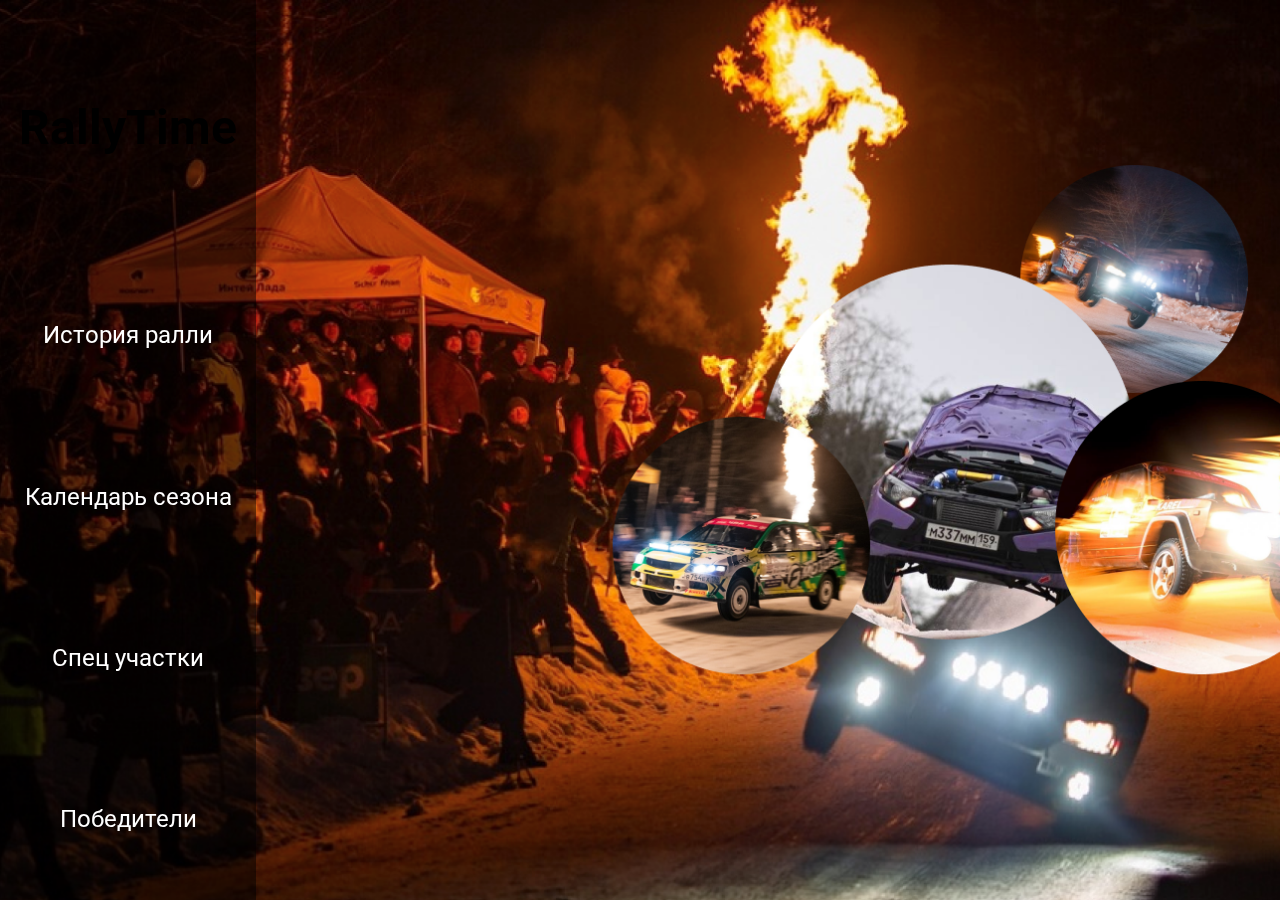
==== index.html @ 3b2ae527 "Add files via upload" ====
<!DOCTYPE html>
<html lang="en">
<head>
    <meta charset="UTF-8">
    <meta name="viewport" content="width=device-width, initial-scale=1.0">
    <link rel="stylesheet" href="style.css">
    <title>Document</title>
</head>
<body>
    <header>
        <h1>RallyTime</h1>
        <a href = "index1.html">История ралли</a>
        <a href = "index2.html">Календарь сезона</a>
        <a href = "index3.html">Спец участки</a>
        <a href = "index3.html">Победители</a>
    </header>
    <main>
    </main>
    <footer>
    </footer>
</body>
</html>
---- style.css ----
@import url('https://fonts.googleapis.com/css2?family=Roboto+Mono:ital,wght@0,100..700;1,100..700&family=Roboto+Slab:wght@100..900&family=Roboto:ital,wght@0,100;0,300;0,400;0,500;0,700;0,900;1,100;1,300;1,400;1,500;1,700;1,900&display=swap');
body{
        background-image: url(images/Frame1.png);
        background-repeat: no-repeat;
        background-attachment: fixed;
        background-size: cover;
}

header{
        position: fixed;
        left: 0;
        top: 0;
        width: 20%;
        height: 100%;
        display: flex;
        justify-content: space-around;
        align-items: center;
        flex-direction: column;
        font-size: x-large;
        font-family: "Roboto", sans-serif;
        background-color: rgba(0, 0, 0, 0.5);
}

a{
        color: white;
        text-decoration: none;
}

a:hover {
        transform: scale(0.95);
      }
      
a:active {
        transform: scale(0.80);
        }
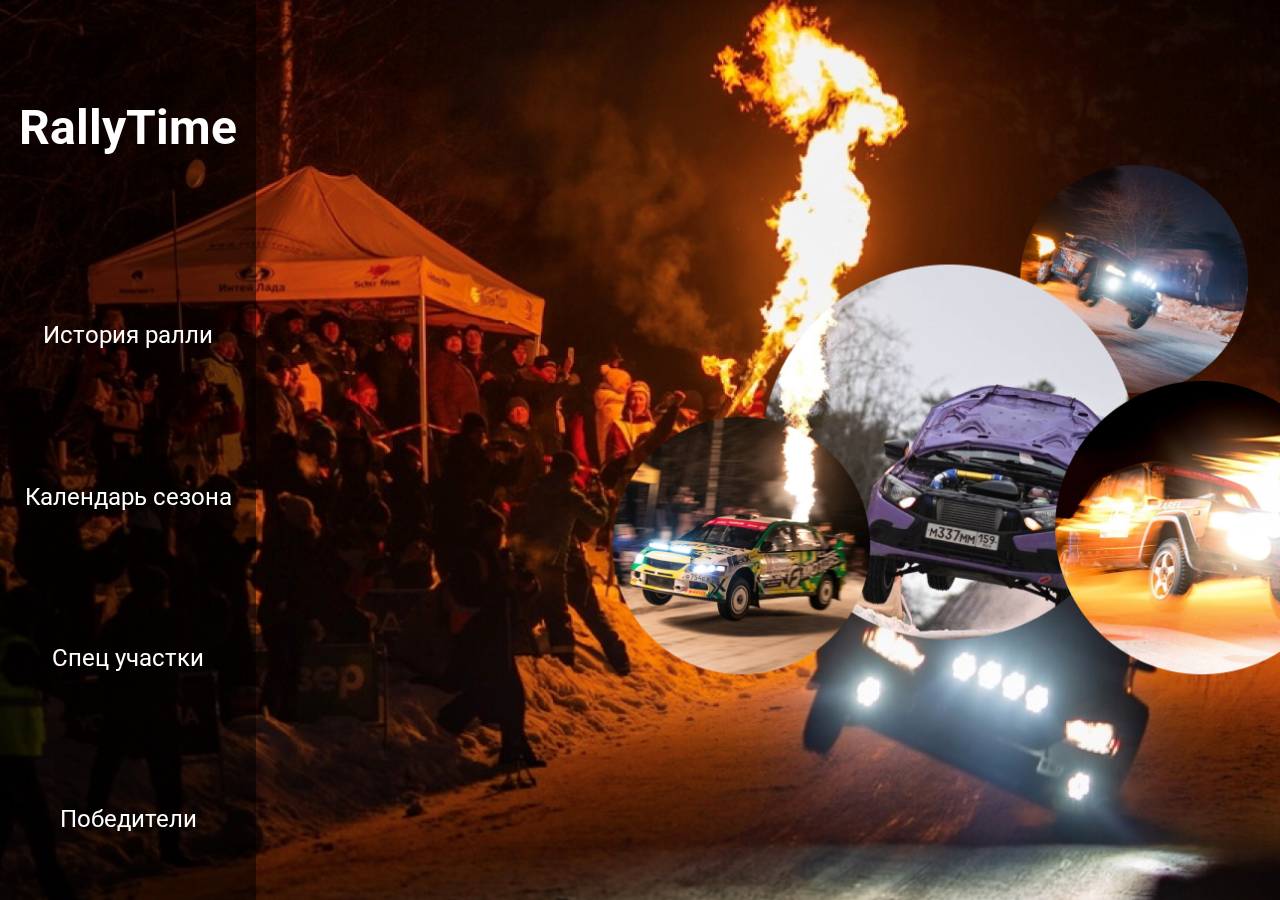
==== commit 856fbf94: "Update index.html" ====
--- a/index.html
+++ b/index.html
@@ -1,6 +1,7 @@
 <!DOCTYPE html>
 <html lang="en">
 <head>
+    <meta name="yandex-verification" content="61620e994bf42e2e" />
     <meta charset="UTF-8">
     <meta name="viewport" content="width=device-width, initial-scale=1.0">
     <link rel="stylesheet" href="style.css">
@@ -19,4 +20,4 @@
     <footer>
     </footer>
 </body>
-</html>+</html>
--- a/style.css
+++ b/style.css
@@ -21,6 +21,10 @@
         background-color: rgba(0, 0, 0, 0.5);
 }
 
+h1{
+        color: white;
+}
+
 a{
         color: white;
         text-decoration: none;
@@ -32,4 +36,4 @@
       
 a:active {
         transform: scale(0.80);
-        }+        }
